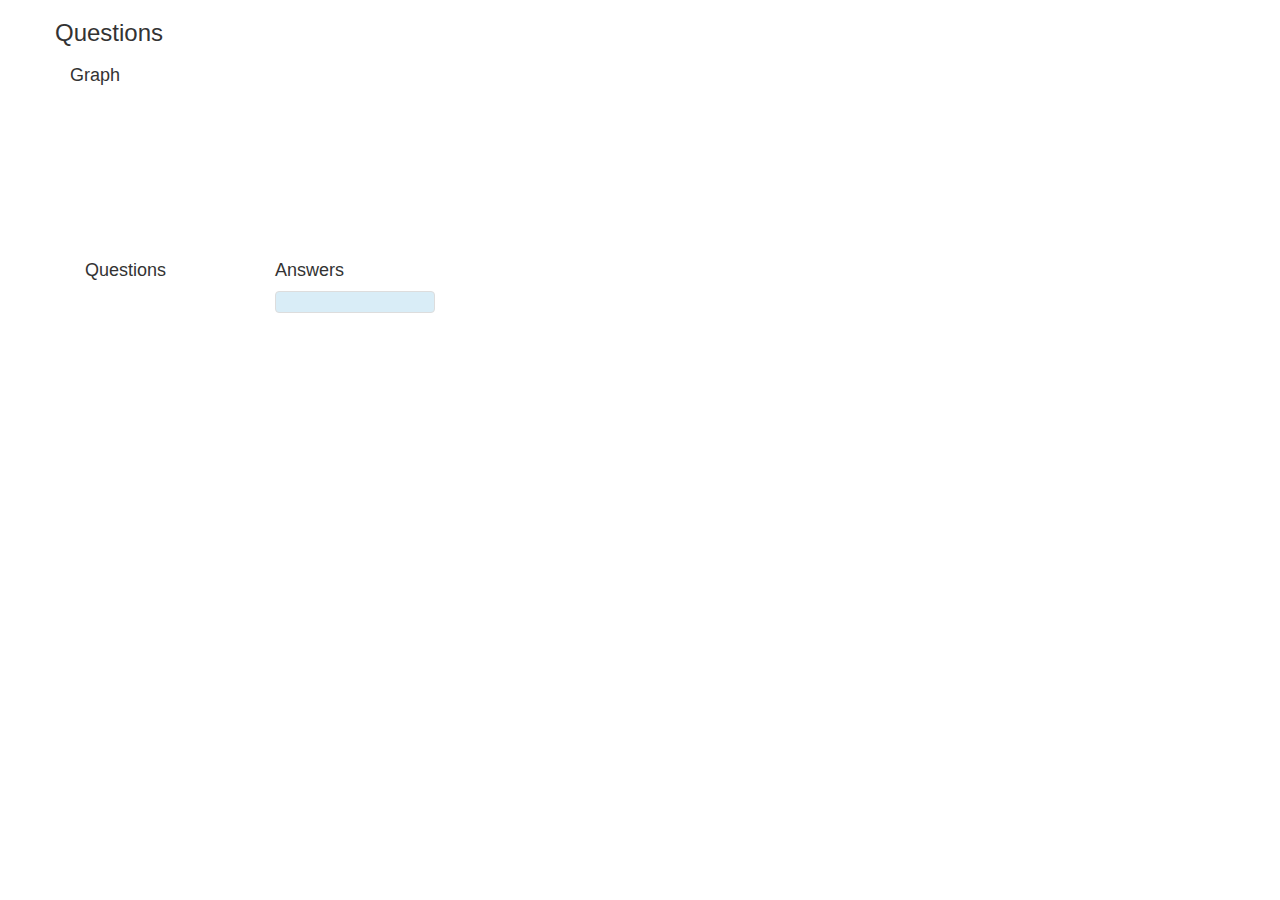
==== index.html @ c17f6981 "name change" ====
<!DOCTYPE html>
<html xmlns="http://www.w3.org/1999/xhtml">
	<head>
		<meta charset="utf-8">
    	<meta http-equiv="X-UA-Compatible" content="IE=edge">
    	<meta name="viewport" content="width=device-width, initial-scale=1">
		<meta http-equiv="Content-Type" content="text/html; charset=UTF-8" />
		<link rel="stylesheet" type="text/css" href="css/style.css"/>
		<link rel="stylesheet" type="text/css" href="css/bootstrap.css">
		<title></title>
		
	</head>
	<body> 
		<div class="starter-template">
			<div class="container">
				<div class="row">
					<h3>Questions</h3>
					<div class="col-md-4">
						<h4>Graph</h4>
						<div id="canvas">
							<canvas id="shapeCanvas"></canvas>
						</div>
					</div>
				</div>
				<div class="col-md-2">
					<h4>Questions</h4>
					<div class="form-group" id="form1">
						<label id="q1"> Question: How many nodes does this graph has?</label>
						<input type="text" class="form-control" placeholder="Answer here" id="question1">
						<button id="send1" type="button" class="btn btn-primary" onclick="questions()">Answer</button>
					</div>
				</div>
				<div class="col-md-2">
					<h4>Answers</h4>
					<ul class="list-group">
						<li class="list-group-item list-group-item-info" id="correct1"></li>
					</ul>
				</div>
			</div>
		</div>
		
		<script src="https://d1rpkia8qpfj4t.cloudfront.net/js/pipit-0.62.min.js"></script>
		<!-- jQuery (necessary for Bootstrap's JavaScript plugins) -->
		<script src="js/bootstrap/jquery-1.11.3.min.js"></script>
		<!-- Include all compiled plugins (below), or include individual files as needed -->
		<script src="js/bootstrap/bootstrap.min.js"></script>
		<script src="js/app/scripts/model.js"></script>
		<script src="js/app/scripts/main.js"></script>
		
	</body>
</html>
---- css/style.css ----
body{
	background-attachment: fixed;
	text-align: justify;
}
#form1, #form2{
	display: none;
}
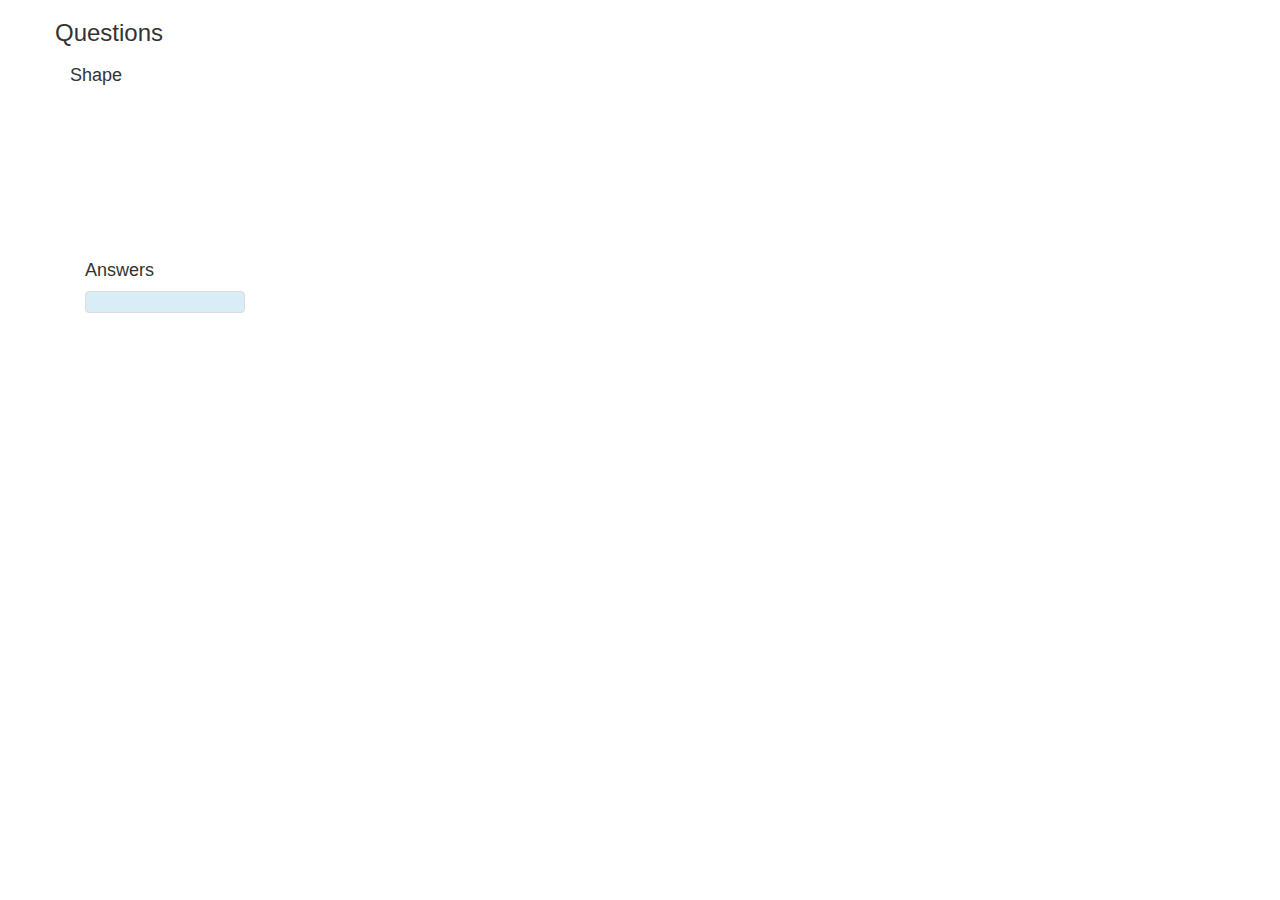
==== commit 22ea0c2a: "whole code" ====
--- a/index.html
+++ b/index.html
@@ -16,20 +16,32 @@
 				<div class="row">
 					<h3>Questions</h3>
 					<div class="col-md-4">
-						<h4>Graph</h4>
+						<h4>Shape</h4>
 						<div id="canvas">
 							<canvas id="shapeCanvas"></canvas>
 						</div>
 					</div>
 				</div>
-				<div class="col-md-2">
-					<h4>Questions</h4>
-					<div class="form-group" id="form1">
-						<label id="q1"> Question: How many nodes does this graph has?</label>
-						<input type="text" class="form-control" placeholder="Answer here" id="question1">
-						<button id="send1" type="button" class="btn btn-primary" onclick="questions()">Answer</button>
+				<div class="col-md-2" id="form1">
+					<form name="form">	
+						<h4>Questions</h4>
+						<div class="form-group">
+							<label> Question: Which shape is this?</label>
+							<div class="radio">
+								<label>
+								<input type="radio" name="optionsRadios" id="optionsRadios2" value="rect"> Rectangle.
+								</label>
+							</div>
+							<div class="radio">
+								<label>
+								<input type="radio" name="optionsRadios" id="optionsRadios2" value="circle"> Circle.
+								</label>
+							</div>
+							
+							<button id="send1" type="button" class="btn btn-primary" onclick="questions()">Answer</button>
 					</div>
 				</div>
+					</form>
 				<div class="col-md-2">
 					<h4>Answers</h4>
 					<ul class="list-group">
--- a/css/style.css
+++ b/css/style.css
@@ -3,6 +3,6 @@
 	background-attachment: fixed;
 	text-align: justify;
 }
-#form1, #form2{
+#form1{
 	display: none;
 }